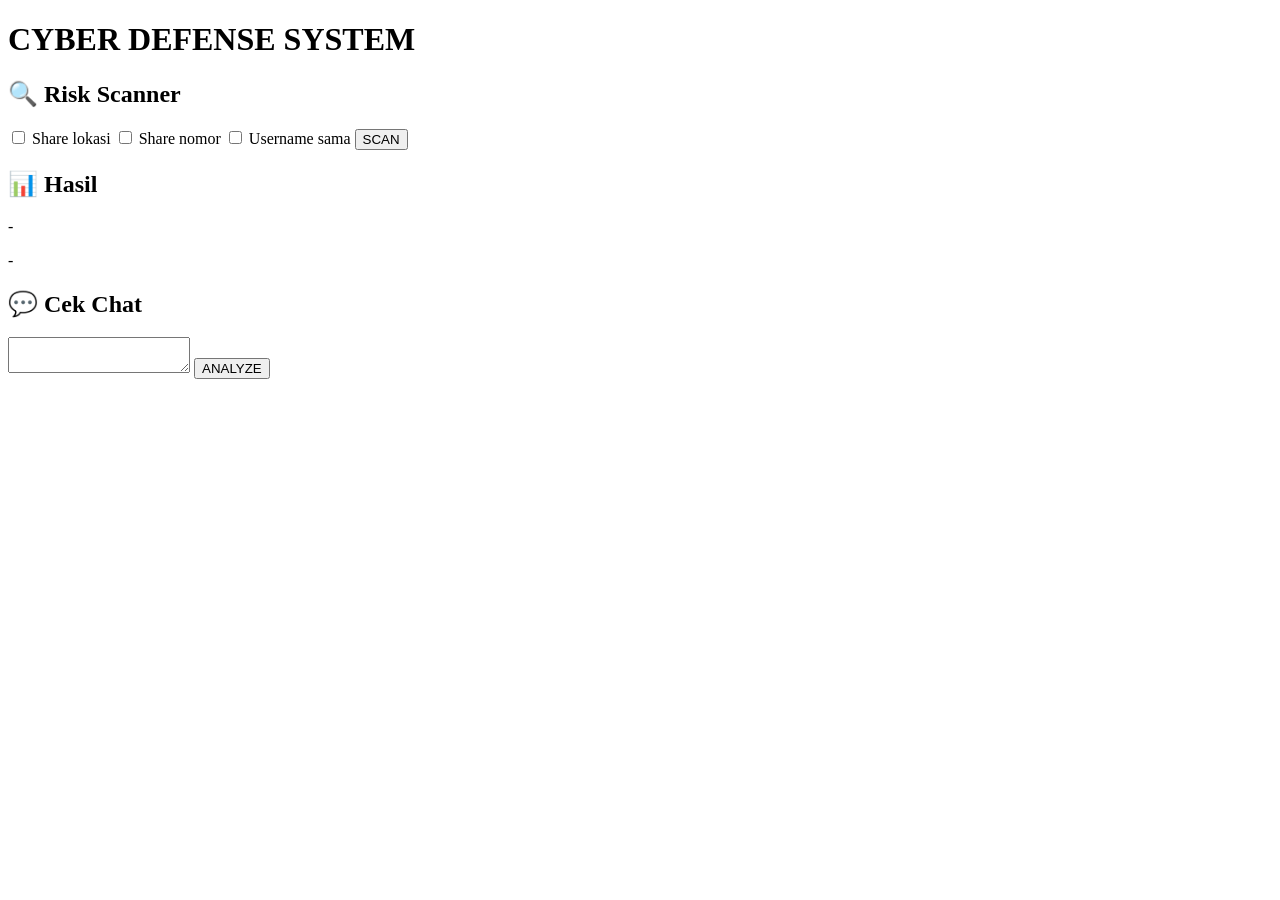
==== index.html @ 82f74841 "Create index.html" ====
<!DOCTYPE html>
<html lang="en">
<head>
  <meta charset="UTF-8">
  <title>Cyber Defense</title>
  <link rel="stylesheet" href="styles/style.css">
</head>
<body>

<h1>CYBER DEFENSE SYSTEM</h1>

<div class="card">
  <h2>🔍 Risk Scanner</h2>

  <label><input type="checkbox" id="location"> Share lokasi</label>
  <label><input type="checkbox" id="phone"> Share nomor</label>
  <label><input type="checkbox" id="sameuser"> Username sama</label>

  <button onclick="scan()">SCAN</button>
</div>

<div class="card">
  <h2>📊 Hasil</h2>
  <p id="status">-</p>
  <p id="score">-</p>
</div>

<div class="card">
  <h2>💬 Cek Chat</h2>
  <textarea id="chat"></textarea>
  <button onclick="analyzeChat()">ANALYZE</button>
  <p id="chatResult"></p>
</div>

<script type="module" src="js/main.js"></script>
</body>
</html>
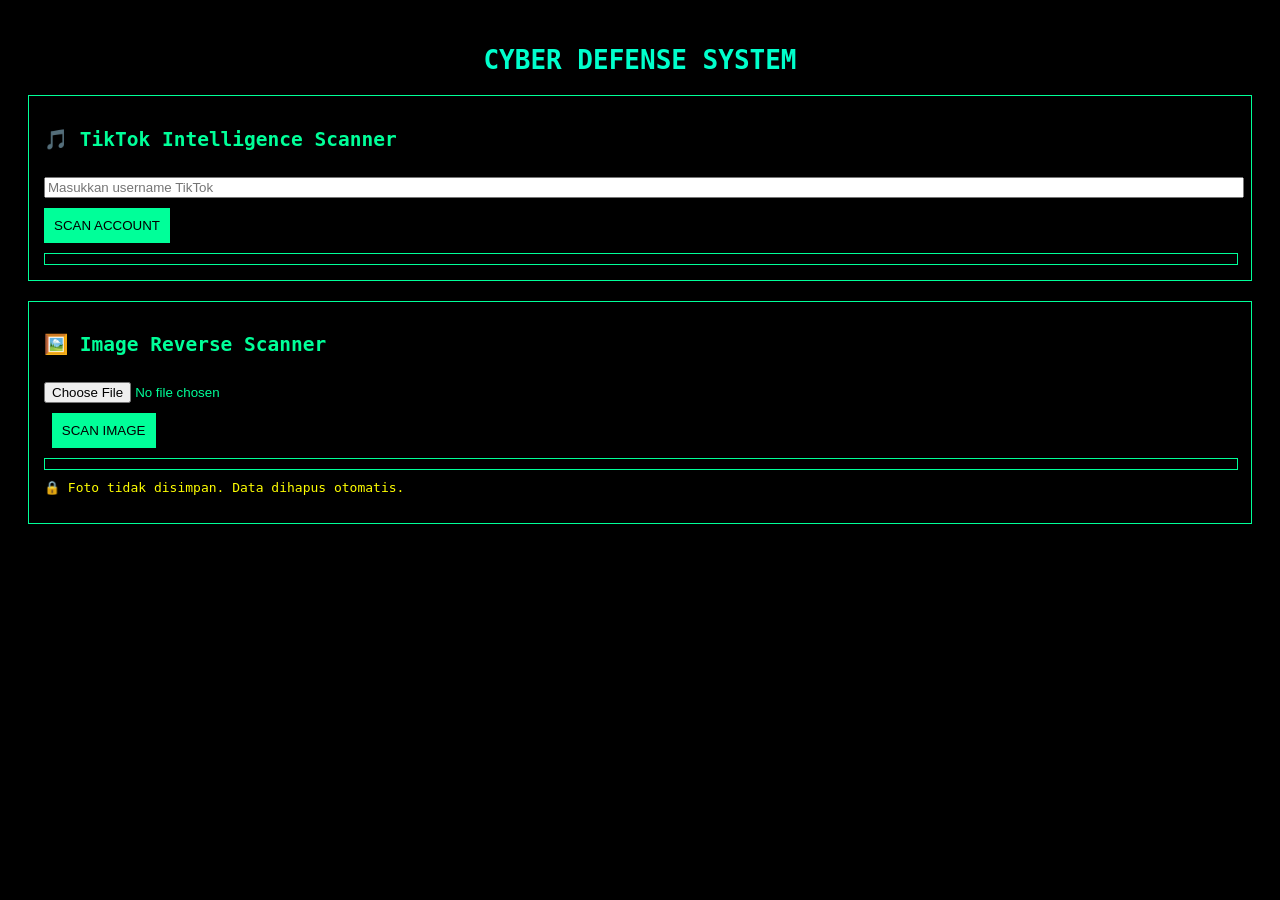
==== commit eab81c50: "Create index.html" ====
--- a/index.html
+++ b/index.html
@@ -2,36 +2,51 @@
 <html lang="en">
 <head>
   <meta charset="UTF-8">
-  <title>Cyber Defense</title>
+  <title>Cyber Defense System</title>
   <link rel="stylesheet" href="styles/style.css">
 </head>
 <body>
 
 <h1>CYBER DEFENSE SYSTEM</h1>
 
+<!-- 🔍 TikTok Scanner -->
 <div class="card">
-  <h2>🔍 Risk Scanner</h2>
+  <h2>🎵 TikTok Intelligence Scanner</h2>
 
-  <label><input type="checkbox" id="location"> Share lokasi</label>
-  <label><input type="checkbox" id="phone"> Share nomor</label>
-  <label><input type="checkbox" id="sameuser"> Username sama</label>
+  <input type="text" id="tiktokUser" placeholder="Masukkan username TikTok">
 
-  <button onclick="scan()">SCAN</button>
+  <button onclick="scanTikTok()">SCAN ACCOUNT</button>
+
+  <div id="ttStatus"></div>
+
+  <div class="progress-bar">
+    <div id="ttProgress"></div>
+  </div>
+
+  <div id="ttResult" class="result-box"></div>
 </div>
 
+<!-- 🖼️ Image Scanner -->
 <div class="card">
-  <h2>📊 Hasil</h2>
-  <p id="status">-</p>
-  <p id="score">-</p>
+  <h2>🖼️ Image Reverse Scanner</h2>
+
+  <input type="file" id="imageUpload" accept="image/*">
+
+  <img id="preview">
+
+  <button onclick="startImageScan()">SCAN IMAGE</button>
+
+  <div id="imgStatus"></div>
+
+  <div class="progress-bar">
+    <div id="imgProgress"></div>
+  </div>
+
+  <div id="imgResult" class="result-box"></div>
+
+  <p class="privacy">🔒 Foto tidak disimpan. Data dihapus otomatis.</p>
 </div>
 
-<div class="card">
-  <h2>💬 Cek Chat</h2>
-  <textarea id="chat"></textarea>
-  <button onclick="analyzeChat()">ANALYZE</button>
-  <p id="chatResult"></p>
-</div>
-
-<script type="module" src="js/main.js"></script>
+<script src="js/main.js"></script>
 </body>
 </html>
--- a/styles/style.css
+++ b/styles/style.css
@@ -0,0 +1,48 @@
+body {
+  background: black;
+  color: #00ff99;
+  font-family: monospace;
+  padding: 20px;
+}
+
+h1 {
+  text-align: center;
+  color: #00ffcc;
+}
+
+.card {
+  border: 1px solid #00ff99;
+  padding: 15px;
+  margin: 20px 0;
+}
+
+input {
+  width: 100%;
+  margin-top: 10px;
+}
+
+button {
+  background: #00ff99;
+  border: none;
+  padding: 10px;
+  margin-top: 10px;
+  cursor: pointer;
+}
+
+.progress-bar {
+  width: 100%;
+  height: 10px;
+  border: 1px solid #00ff99;
+  margin-top: 10px;
+}
+
+#progress {
+  height: 100%;
+  width: 0%;
+  background: #00ff99;
+}
+
+.privacy {
+  color: yellow;
+  margin-top: 10px;
+}
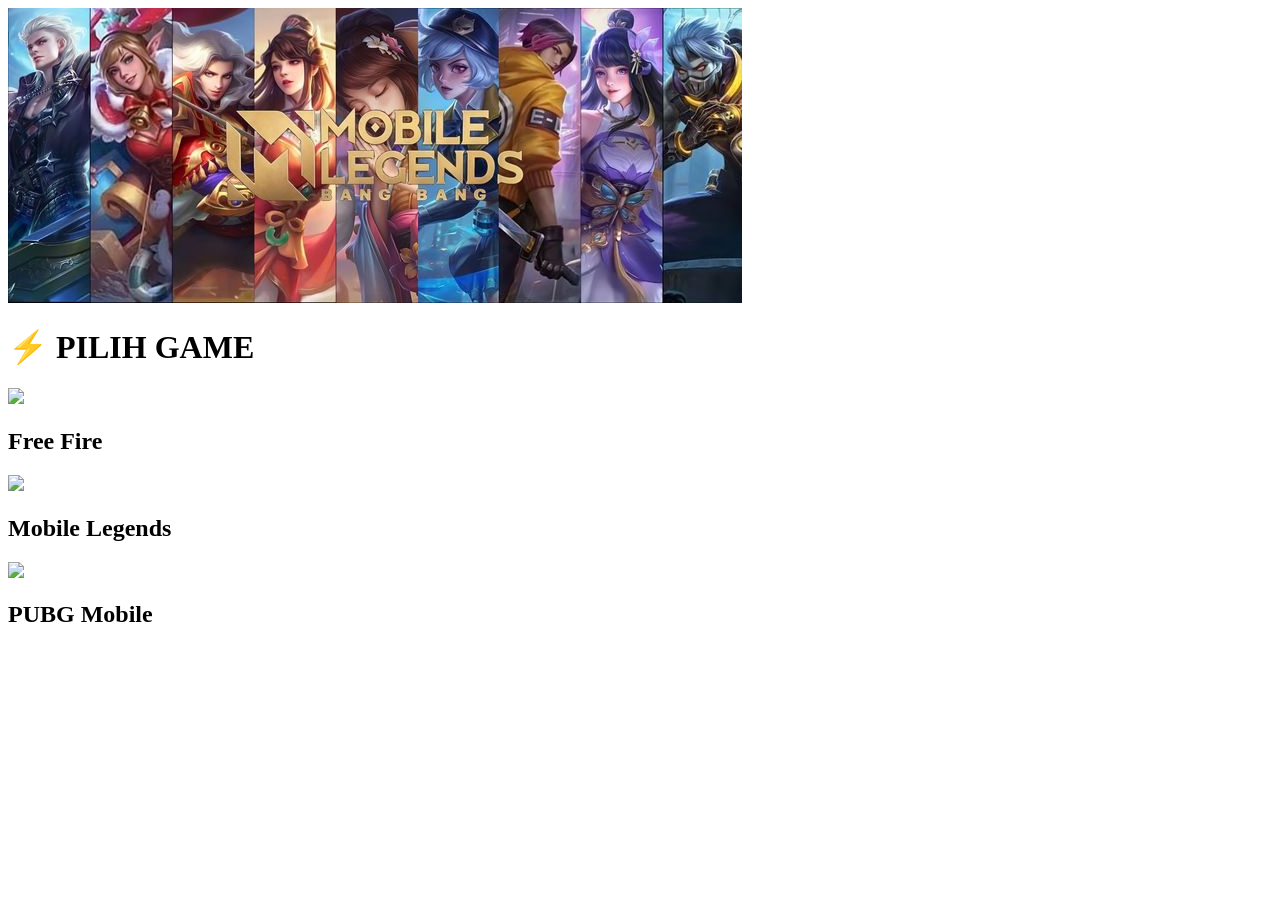
==== commit 23921719: "Create index.html" ====
--- a/index.html
+++ b/index.html
@@ -1,50 +1,33 @@
 <!DOCTYPE html>
-<html lang="en">
+<html>
 <head>
-  <meta charset="UTF-8">
-  <title>Cyber Defense System</title>
+  <title>Topup Store</title>
   <link rel="stylesheet" href="styles/style.css">
+  <meta name="viewport" content="width=device-width, initial-scale=1.0">
 </head>
 <body>
 
-<h1>CYBER DEFENSE SYSTEM</h1>
+<img src="assets/banner.jpg" class="banner">
 
-<!-- 🔍 TikTok Scanner -->
-<div class="card">
-  <h2>🎵 TikTok Intelligence Scanner</h2>
+<h1>⚡ PILIH GAME</h1>
 
-  <input type="text" id="tiktokUser" placeholder="Masukkan username TikTok">
+<div class="menu-grid">
 
-  <button onclick="scanTikTok()">SCAN ACCOUNT</button>
-
-  <div id="ttStatus"></div>
-
-  <div class="progress-bar">
-    <div id="ttProgress"></div>
+  <div class="menu-card" onclick="openGame('ff')">
+    <img src="assets/ff.jpg">
+    <h2>Free Fire</h2>
   </div>
 
-  <div id="ttResult" class="result-box"></div>
-</div>
-
-<!-- 🖼️ Image Scanner -->
-<div class="card">
-  <h2>🖼️ Image Reverse Scanner</h2>
-
-  <input type="file" id="imageUpload" accept="image/*">
-
-  <img id="preview">
-
-  <button onclick="startImageScan()">SCAN IMAGE</button>
-
-  <div id="imgStatus"></div>
-
-  <div class="progress-bar">
-    <div id="imgProgress"></div>
+  <div class="menu-card" onclick="openGame('ml')">
+    <img src="assets/ml.jpg">
+    <h2>Mobile Legends</h2>
   </div>
 
-  <div id="imgResult" class="result-box"></div>
+  <div class="menu-card" onclick="openGame('pubg')">
+    <img src="assets/pubg.jpg">
+    <h2>PUBG Mobile</h2>
+  </div>
 
-  <p class="privacy">🔒 Foto tidak disimpan. Data dihapus otomatis.</p>
 </div>
 
 <script src="js/main.js"></script>
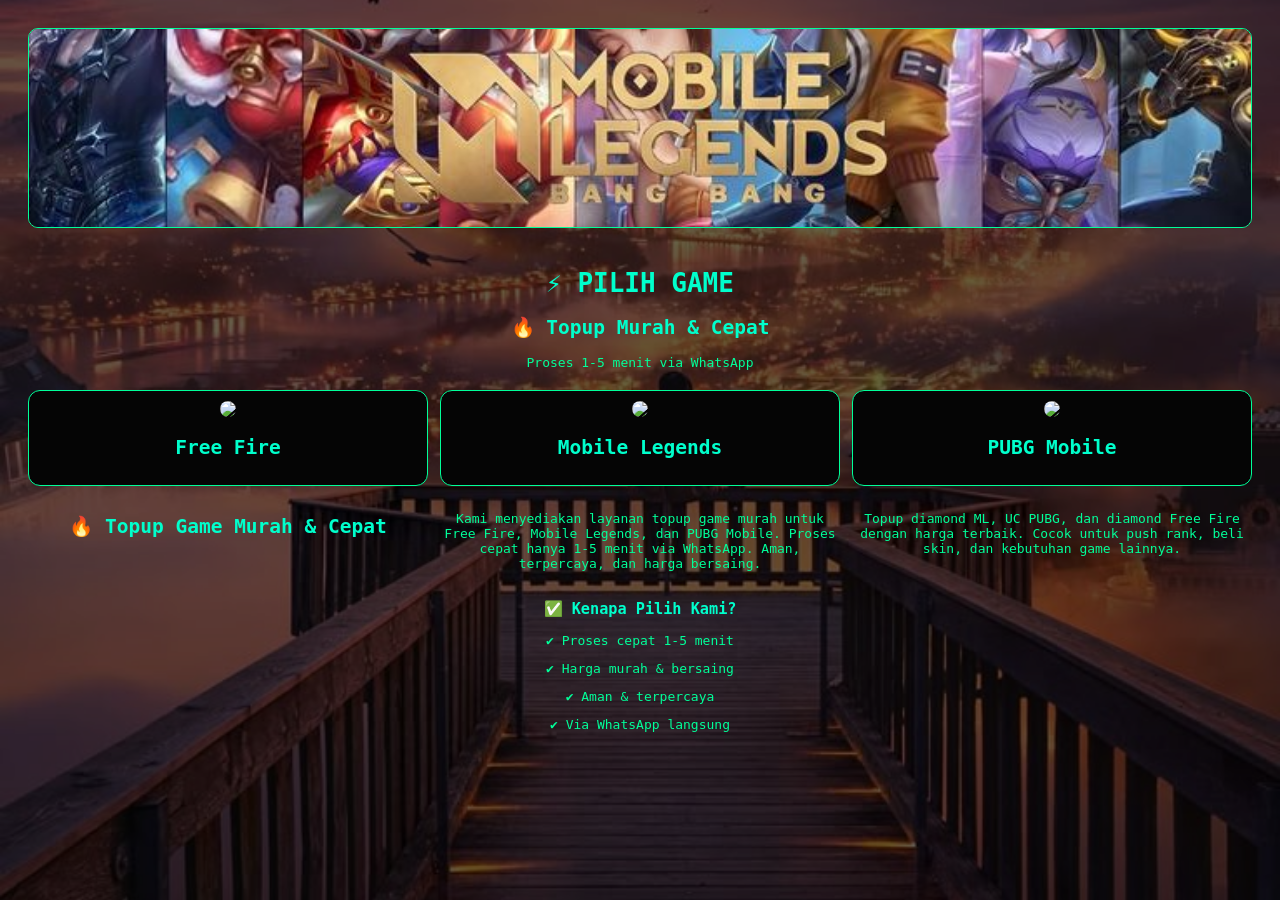
==== commit c7a3dce0: "Add files via upload" ====
--- a/index.html
+++ b/index.html
@@ -1,16 +1,23 @@
 <!DOCTYPE html>
 <html>
 <head>
-  <title>Topup Store</title>
+  <title>Topup Game Murah FF ML PUBG | Proses Cepat via WhatsApp</title>
+  <meta name="description" content="Topup Free Fire, Mobile Legends, PUBG murah dan cepat. Proses 1-5 menit via WhatsApp. Aman dan terpercaya.">
+  <meta name="keywords" content="topup ff murah, topup ml murah, topup pubg murah, diamond murah, UC murah">
   <link rel="stylesheet" href="styles/style.css">
   <meta name="viewport" content="width=device-width, initial-scale=1.0">
+  <meta name="title" content="Topup Game Murah FF ML PUBG via WhatsApp">
+  <meta name="description" content="Topup Free Fire, Mobile Legends, PUBG murah dan cepat. Proses via WhatsApp langsung. Aman & terpercaya.">
+  <meta name="keywords" content="topup ff murah, topup ml murah, topup pubg murah, diamond murah, UC murah">
+  <meta name="robots" content="index, follow">
 </head>
 <body>
 
 <img src="assets/banner.jpg" class="banner">
 
 <h1>⚡ PILIH GAME</h1>
-
+<h2>🔥 Topup Murah & Cepat</h2>
+<p>Proses 1-5 menit via WhatsApp</p>
 <div class="menu-grid">
 
   <div class="menu-card" onclick="openGame('ff')">
@@ -27,9 +34,22 @@
     <img src="assets/pubg.jpg">
     <h2>PUBG Mobile</h2>
   </div>
-
+  <h2>🔥 Topup Game Murah & Cepat</h2>
+  <p>
+Kami menyediakan layanan topup game murah untuk Free Fire, Mobile Legends, dan PUBG Mobile.
+Proses cepat hanya 1-5 menit via WhatsApp. Aman, terpercaya, dan harga bersaing.
+  </p>
+  <p>
+Topup diamond ML, UC PUBG, dan diamond Free Fire dengan harga terbaik.
+Cocok untuk push rank, beli skin, dan kebutuhan game lainnya.
+  </p>
 </div>
-
+  <h3>✅ Kenapa Pilih Kami?</h3>
+  <p>✔ Proses cepat 1-5 menit</p>
+  <p>✔ Harga murah & bersaing</p>
+  <p>✔ Aman & terpercaya</p>
+  <p>✔ Via WhatsApp langsung</p>
 <script src="js/main.js"></script>
+<audio id="clickSound" src="assets/click.wav"></audio>
 </body>
-</html>
+</html>
--- a/styles/style.css
+++ b/styles/style.css
@@ -0,0 +1,177 @@
+body {
+  background: url('../assets/bg.jpg') no-repeat center center fixed;
+  background-size: cover;
+  color: #00ff99;
+  font-family: monospace;
+  text-align: center;
+  padding: 20px;
+  position: relative;
+}
+
+body::before {
+  content: "";
+  position: fixed;
+  top: 0;
+  left: 0;
+  width: 100%;
+  height: 100%;
+  background: rgba(0, 0, 0, 0.6);
+  z-index: -1;
+}
+
+/* BANNER */
+.banner {
+  width: 100%;
+  max-height: 200px;
+  object-fit: cover;
+  border-radius: 10px;
+  border: 1px solid #00ff99;
+  margin-bottom: 20px;
+}
+
+/* GRID GAME MENU */
+.menu-grid {
+  display: grid;
+  grid-template-columns: repeat(3, 1fr);
+  gap: 12px;
+  margin-top: 20px;
+}
+
+.menu-card {
+  border: 1px solid #00ff99;
+  border-radius: 12px;
+  padding: 10px;
+  cursor: pointer;
+  transition: 0.2s;
+  background: #050505;
+}
+
+.menu-card:hover {
+  transform: scale(1.05);
+  border-color: #00ffaa;
+}
+
+.menu-card img {
+  width: 100%;
+  border-radius: 10px;
+}
+
+/* PRODUCT GRID */
+.grid {
+  display: grid;
+  grid-template-columns: repeat(2, 1fr);
+  gap: 12px;
+  margin-top: 20px;
+}
+
+.product-card {
+  border: 1px solid #00ff99;
+  border-radius: 12px;
+  padding: 10px;
+  background: #050505;
+  transition: 0.2s;
+}
+
+.product-card:hover {
+  transform: scale(1.03);
+  border-color: #00ffaa;
+}
+
+.product-card img {
+  width: 100%;
+  border-radius: 10px;
+  margin-bottom: 5px;
+}
+
+/* FORM CARD */
+.card {
+  width: 100%;
+  max-width: 500px;
+  margin: auto;
+  overflow: hidden; /* penting */
+  border: 1px solid #00ff99;
+  padding: 15px;
+  margin-top: 20px;
+  border-radius: 12px;
+  background: #050505;
+}
+
+/* INPUT */
+input {
+  width: 100%;
+  max-width: 100%;
+  padding: 12px;
+  margin: 10px 0;
+  border-radius: 10px;
+  border: 1px solid #00ff99;
+  margin-top: 10px;
+  background: black;
+  color: #00ff99;
+}
+
+/* BUTTON */
+button {
+  background: #00ff99;
+  border: none;
+  padding: 10px;
+  margin-top: 10px;
+  cursor: pointer;
+  font-weight: bold;
+  width: 90%;
+  border-radius: 8px;
+  transition: 0.2s;
+}
+
+button:hover {
+  background: #00ffaa;
+  transform: scale(1.02);
+}
+
+/* TEXT */
+h1, h2, h3 {
+  color: #00ffcc;
+}
+
+.price {
+  color: orange;
+  font-weight: bold;
+  margin: 5px 0;
+}
+
+/* MOBILE RESPONSIVE */
+@media (max-width: 768px) {
+  .card {
+    padding: 15px;
+  }
+  .grid {
+    grid-template-columns: 1fr;
+  }
+
+  .menu-grid {
+    grid-template-columns: 1fr;
+  }
+
+  .product-card {
+    padding: 15px;
+  }
+
+  button {
+    width: 100%;
+    font-size: 16px;
+    padding: 14px;
+  }
+
+  input {
+    width: 100%;
+    font-size: 16px;
+    padding: 12px;
+  }
+
+  h1 {
+    font-size: 20px;
+  }
+}
+
+* {
+  box-sizing: border-box;
+}
